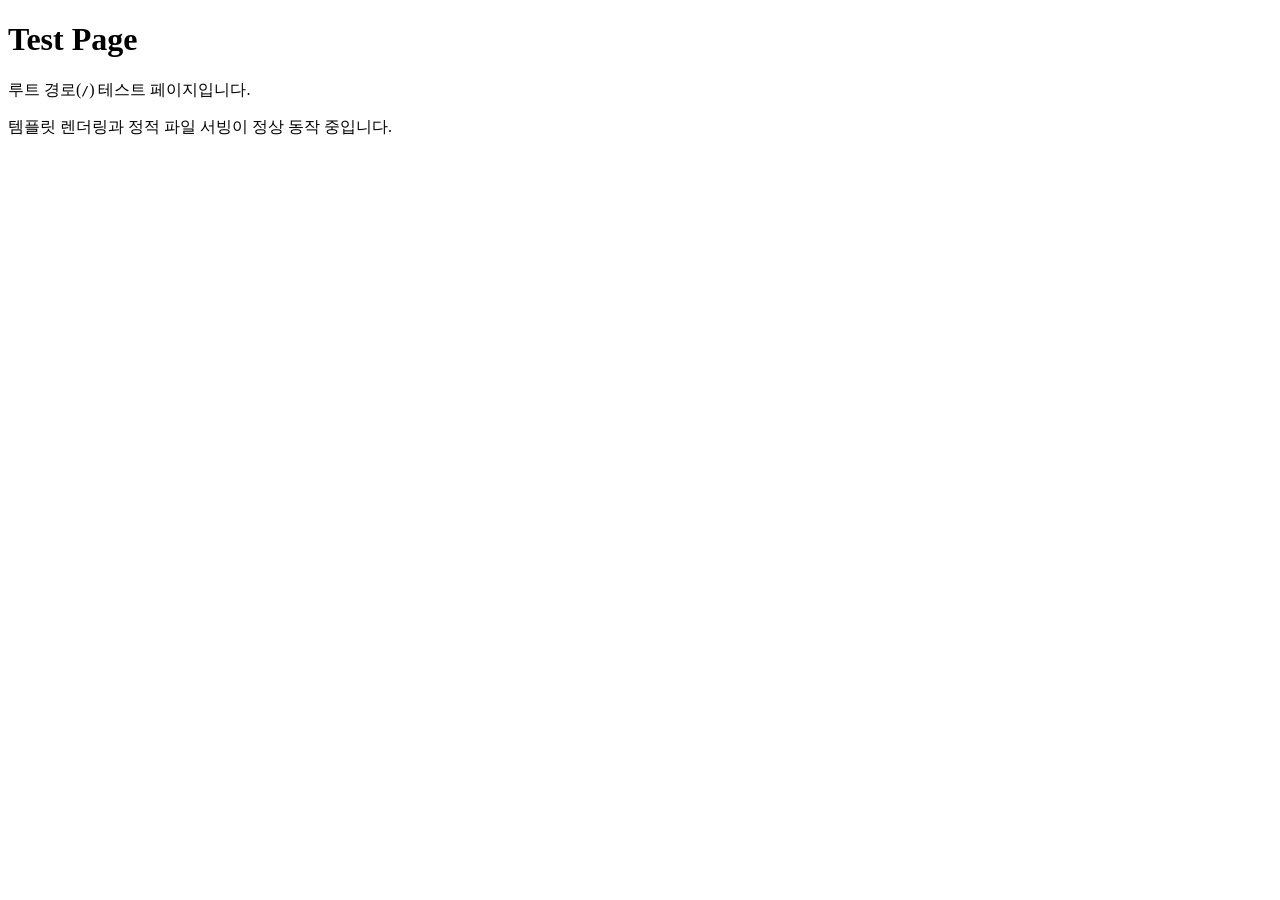
==== server/app/templates/index.html @ e59e1d82 "update server basic system" ====
<!doctype html>
<html lang="ko">
  <head>
    <meta charset="UTF-8" />
    <meta name="viewport" content="width=device-width, initial-scale=1.0" />
    <title>{{ title }}</title>
    <link rel="stylesheet" href="/static/css/app.css" />
  </head>
  <body>
    <main class="container">
      <h1>Test Page</h1>
      <p>루트 경로(<code>/</code>) 테스트 페이지입니다.</p>
      <p>템플릿 렌더링과 정적 파일 서빙이 정상 동작 중입니다.</p>
    </main>
  </body>
</html>
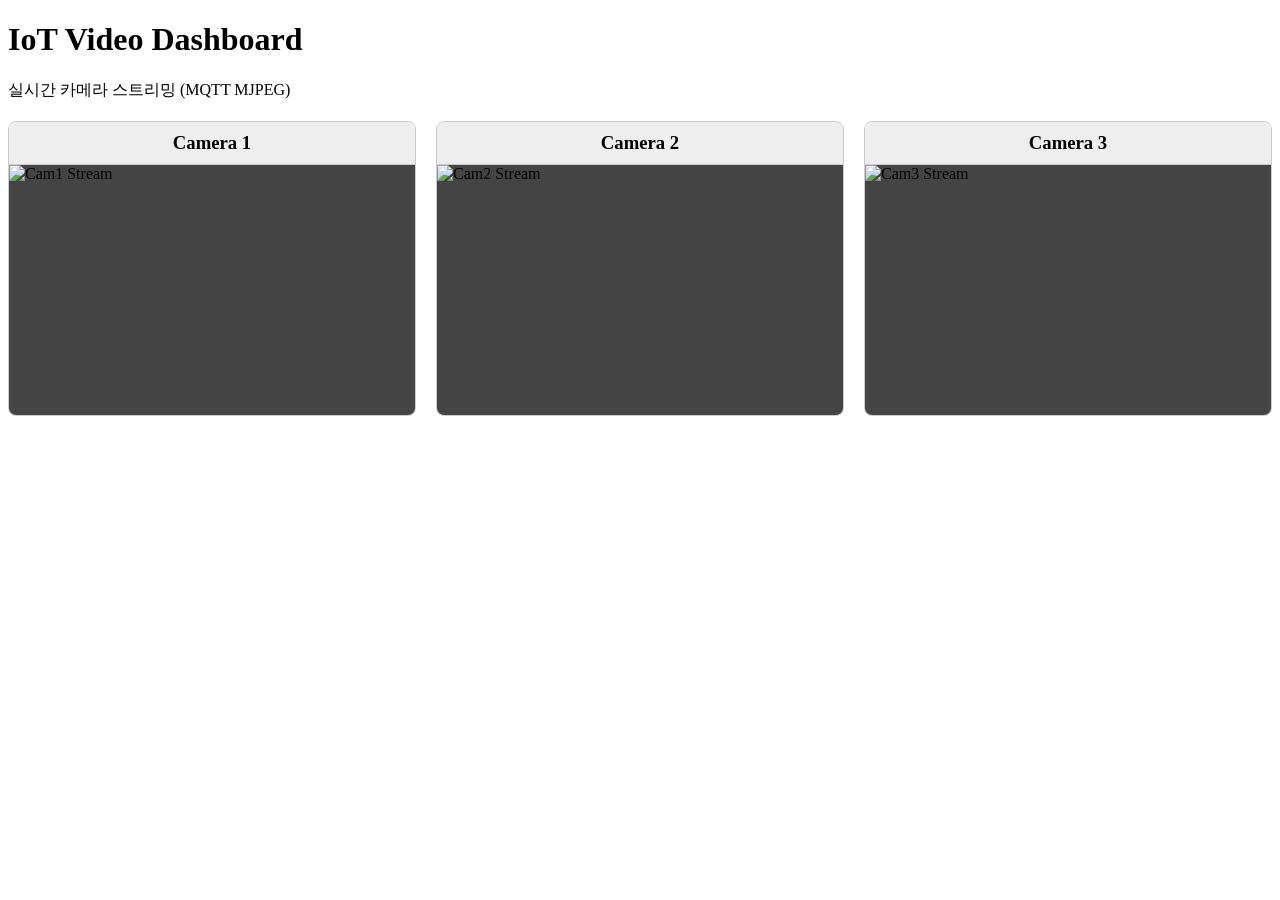
==== commit fbde251e: "subscriber/webserver (제대로 돌아가는지 test X)" ====
--- a/server/app/templates/index.html
+++ b/server/app/templates/index.html
@@ -1,16 +1,58 @@
 <!doctype html>
 <html lang="ko">
-  <head>
-    <meta charset="UTF-8" />
-    <meta name="viewport" content="width=device-width, initial-scale=1.0" />
+<head>
+    <meta charset="UTF-8"/>
+    <meta name="viewport" content="width=device-width, initial-scale=1.0"/>
     <title>{{ title }}</title>
-    <link rel="stylesheet" href="/static/css/app.css" />
-  </head>
-  <body>
-    <main class="container">
-      <h1>Test Page</h1>
-      <p>루트 경로(<code>/</code>) 테스트 페이지입니다.</p>
-      <p>템플릿 렌더링과 정적 파일 서빙이 정상 동작 중입니다.</p>
-    </main>
-  </body>
+    <link rel="stylesheet" href="/static/css/app.css"/>
+    <style>
+        .video-grid {
+            display: grid;
+            grid-template-columns: repeat(auto-fit, minmax(300px, 1fr));
+            gap: 20px;
+            margin-top: 20px;
+        }
+        .video-card {
+            border: 1px solid #ccc;
+            border-radius: 8px;
+            overflow: hidden;
+            background: #f9f9f9;
+        }
+        .video-card h3 {
+            margin: 0;
+            padding: 10px;
+            background: #eee;
+            border-bottom: 1px solid #ccc;
+            text-align: center;
+        }
+        .video-card img {
+            width: 100%;
+            height: 250px;
+            object-fit: cover;
+            display: block;
+            background: #444;
+        }
+    </style>
+</head>
+<body>
+<main class="container">
+    <h1>IoT Video Dashboard</h1>
+    <p>실시간 카메라 스트리밍 (MQTT MJPEG)</p>
+    
+    <div class="video-grid">
+        <div class="video-card">
+            <h3>Camera 1</h3>
+            <img src="/api/video/stream/cam1" alt="Cam1 Stream">
+        </div>
+        <div class="video-card">
+            <h3>Camera 2</h3>
+            <img src="/api/video/stream/cam2" alt="Cam2 Stream">
+        </div>
+        <div class="video-card">
+            <h3>Camera 3</h3>
+            <img src="/api/video/stream/cam3" alt="Cam3 Stream">
+        </div>
+    </div>
+</main>
+</body>
 </html>
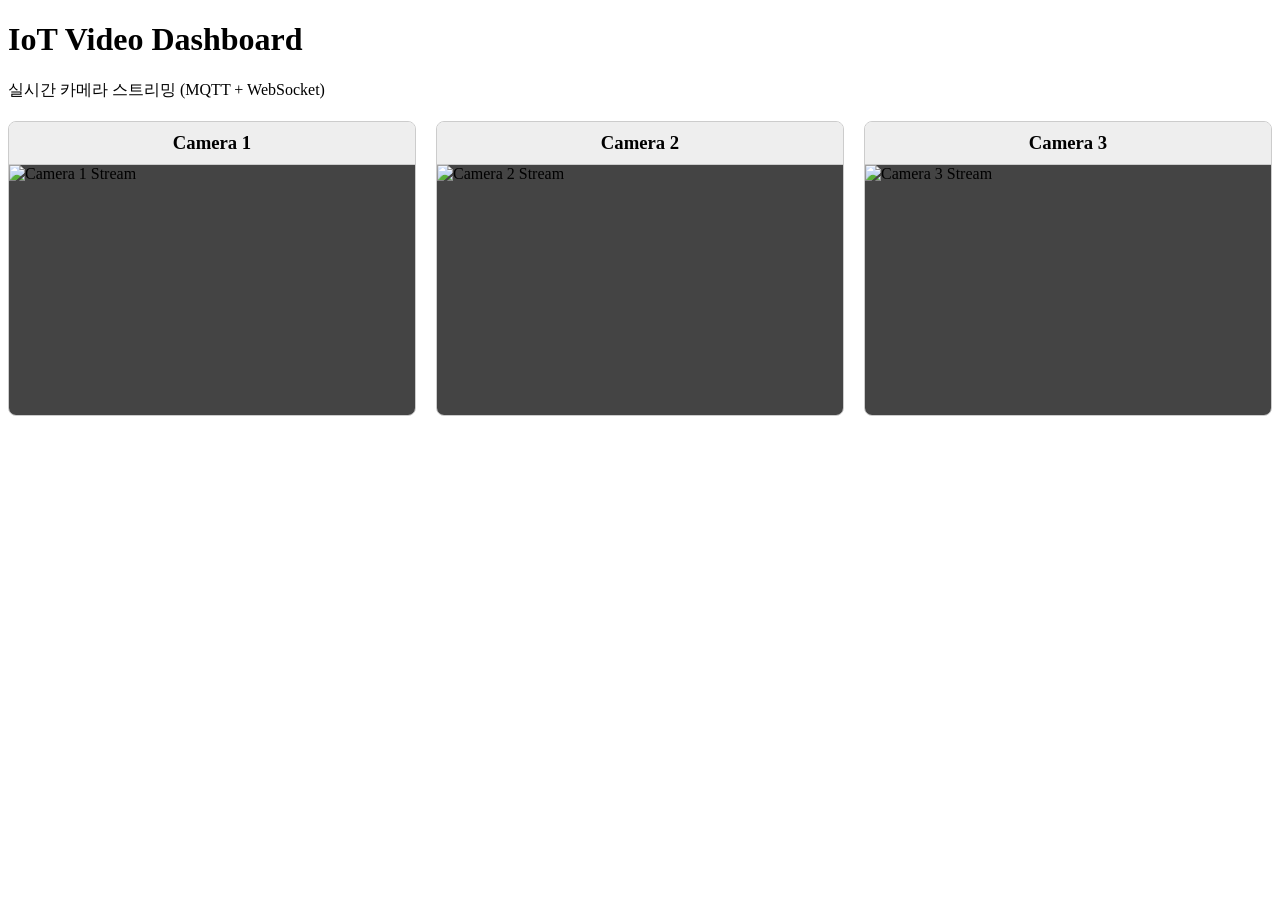
==== commit 086de79b: "success" ====
--- a/server/app/templates/index.html
+++ b/server/app/templates/index.html
@@ -37,22 +37,47 @@
 <body>
 <main class="container">
     <h1>IoT Video Dashboard</h1>
-    <p>실시간 카메라 스트리밍 (MQTT MJPEG)</p>
+    <p>실시간 카메라 스트리밍 (MQTT + WebSocket)</p>
     
     <div class="video-grid">
         <div class="video-card">
             <h3>Camera 1</h3>
-            <img src="/api/video/stream/cam1" alt="Cam1 Stream">
+            <img id="camera-1-image" alt="Camera 1 Stream">
         </div>
         <div class="video-card">
             <h3>Camera 2</h3>
-            <img src="/api/video/stream/cam2" alt="Cam2 Stream">
+            <img id="camera-2-image" alt="Camera 2 Stream">
         </div>
         <div class="video-card">
             <h3>Camera 3</h3>
-            <img src="/api/video/stream/cam3" alt="Cam3 Stream">
+            <img id="camera-3-image" alt="Camera 3 Stream">
         </div>
     </div>
 </main>
+<script>
+    const cameras = ["camera-1", "camera-2", "camera-3"];
+
+    function connectCamera(cameraId) {
+        const img = document.getElementById(`${cameraId}-image`);
+        const protocol = location.protocol === "https:" ? "wss" : "ws";
+        const ws = new WebSocket(`${protocol}://${location.host}/api/ws/video/${cameraId}`);
+
+        ws.onmessage = (event) => {
+            const payload = JSON.parse(event.data);
+            if (payload.type !== "frame" || !payload.image) return;
+            img.src = `data:image/jpeg;base64,${payload.image}`;
+        };
+
+        ws.onclose = () => {
+            setTimeout(() => connectCamera(cameraId), 1000);
+        };
+
+        ws.onerror = () => {
+            ws.close();
+        };
+    }
+
+    cameras.forEach((cameraId) => connectCamera(cameraId));
+</script>
 </body>
 </html>
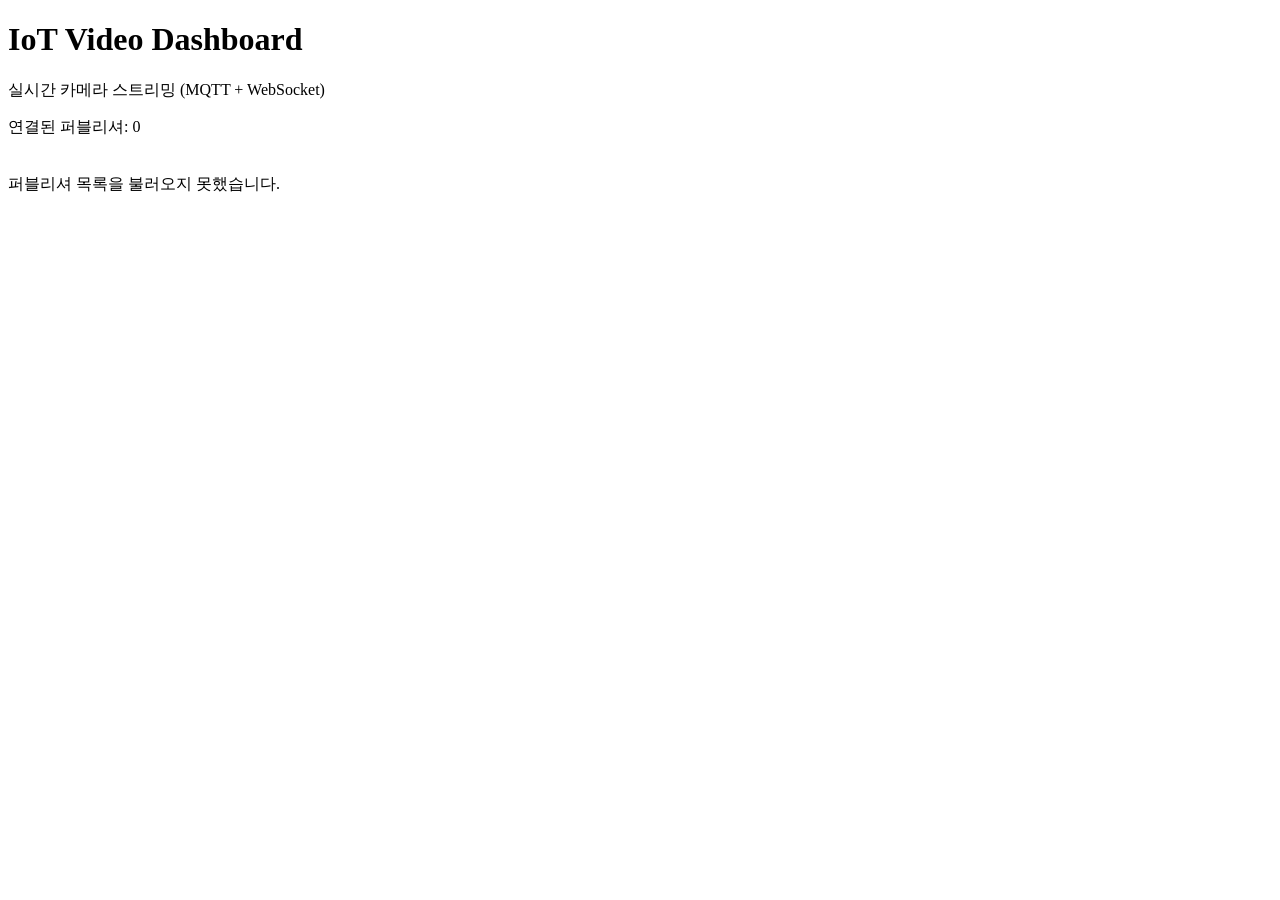
==== commit 55ba090c: "feat: implement publisher domain" ====
--- a/server/app/templates/index.html
+++ b/server/app/templates/index.html
@@ -8,7 +8,7 @@
     <style>
         .video-grid {
             display: grid;
-            grid-template-columns: repeat(auto-fit, minmax(300px, 1fr));
+            grid-template-columns: repeat(3, minmax(0, 1fr));
             gap: 20px;
             margin-top: 20px;
         }
@@ -32,35 +32,36 @@
             display: block;
             background: #444;
         }
+        @media (max-width: 900px) {
+            .video-grid {
+                grid-template-columns: 1fr;
+            }
+        }
     </style>
 </head>
 <body>
 <main class="container">
     <h1>IoT Video Dashboard</h1>
     <p>실시간 카메라 스트리밍 (MQTT + WebSocket)</p>
+    <p id="publisher-count">연결된 퍼블리셔: 0</p>
     
-    <div class="video-grid">
-        <div class="video-card">
-            <h3>Camera 1</h3>
-            <img id="camera-1-image" alt="Camera 1 Stream">
-        </div>
-        <div class="video-card">
-            <h3>Camera 2</h3>
-            <img id="camera-2-image" alt="Camera 2 Stream">
-        </div>
-        <div class="video-card">
-            <h3>Camera 3</h3>
-            <img id="camera-3-image" alt="Camera 3 Stream">
-        </div>
-    </div>
+    <div class="video-grid" id="video-grid"></div>
 </main>
 <script>
-    const cameras = ["camera-1", "camera-2", "camera-3"];
+    const POLL_INTERVAL_MS = 3000;
+    const videoGrid = document.getElementById("video-grid");
+    const publisherCountEl = document.getElementById("publisher-count");
+    const reconnectTimers = new Map();
+    const socketByPublisherId = new Map();
+    const knownPublisherIds = new Set();
 
-    function connectCamera(cameraId) {
-        const img = document.getElementById(`${cameraId}-image`);
+    function connectPublisher(publisherId) {
+        if (socketByPublisherId.has(publisherId)) return;
+        const img = document.getElementById(`publisher-${publisherId}-image`);
+        if (!img) return;
         const protocol = location.protocol === "https:" ? "wss" : "ws";
-        const ws = new WebSocket(`${protocol}://${location.host}/api/ws/video/${cameraId}`);
+        const ws = new WebSocket(`${protocol}://${location.host}/api/ws/video/${publisherId}`);
+        socketByPublisherId.set(publisherId, ws);
 
         ws.onmessage = (event) => {
             const payload = JSON.parse(event.data);
@@ -69,7 +70,11 @@
         };
 
         ws.onclose = () => {
-            setTimeout(() => connectCamera(cameraId), 1000);
+            socketByPublisherId.delete(publisherId);
+            if (reconnectTimers.has(publisherId)) clearTimeout(reconnectTimers.get(publisherId));
+            if (knownPublisherIds.has(publisherId)) {
+                reconnectTimers.set(publisherId, setTimeout(() => connectPublisher(publisherId), 1000));
+            }
         };
 
         ws.onerror = () => {
@@ -77,7 +82,73 @@
         };
     }
 
-    cameras.forEach((cameraId) => connectCamera(cameraId));
+    function createPublisherCard(publisherId) {
+        const card = document.createElement("div");
+        card.className = "video-card";
+        card.id = `publisher-${publisherId}-card`;
+        card.innerHTML = `
+            <h3>publisher-${publisherId}</h3>
+            <img id="publisher-${publisherId}-image" alt="publisher-${publisherId} Stream">
+        `;
+        return card;
+    }
+
+    function removePublisher(publisherId) {
+        knownPublisherIds.delete(publisherId);
+        const timer = reconnectTimers.get(publisherId);
+        if (timer) {
+            clearTimeout(timer);
+            reconnectTimers.delete(publisherId);
+        }
+        const ws = socketByPublisherId.get(publisherId);
+        if (ws) {
+            socketByPublisherId.delete(publisherId);
+            ws.close();
+        }
+        const card = document.getElementById(`publisher-${publisherId}-card`);
+        if (card) card.remove();
+    }
+
+    function renderEmptyStateIfNeeded() {
+        if (knownPublisherIds.size > 0) return;
+        videoGrid.innerHTML = "<p id=\"publisher-empty\">등록된 퍼블리셔가 없습니다.</p>";
+    }
+
+    async function loadPublishersAndConnect() {
+        try {
+            const response = await fetch("/api/publisher/");
+            if (!response.ok) throw new Error("failed");
+            const publishers = await response.json();
+            const activePublishers = publishers
+                .filter((publisher) => publisher && publisher.id !== undefined && publisher.id !== null)
+                .sort((a, b) => Number(a.id) - Number(b.id));
+            const nextIds = new Set(activePublishers.map((publisher) => String(publisher.id)));
+
+            publisherCountEl.textContent = `연결된 퍼블리셔: ${publishers.length}`;
+
+            const emptyEl = document.getElementById("publisher-empty");
+            if (emptyEl) emptyEl.remove();
+
+            activePublishers.forEach((publisher) => {
+                const publisherId = String(publisher.id);
+                if (!knownPublisherIds.has(publisherId)) {
+                    knownPublisherIds.add(publisherId);
+                    videoGrid.appendChild(createPublisherCard(publisherId));
+                    connectPublisher(publisherId);
+                }
+            });
+
+            Array.from(knownPublisherIds).forEach((publisherId) => {
+                if (!nextIds.has(publisherId)) removePublisher(publisherId);
+            });
+            renderEmptyStateIfNeeded();
+        } catch (e) {
+            videoGrid.innerHTML = "<p>퍼블리셔 목록을 불러오지 못했습니다.</p>";
+        }
+    }
+
+    loadPublishersAndConnect();
+    setInterval(loadPublishersAndConnect, POLL_INTERVAL_MS);
 </script>
 </body>
 </html>
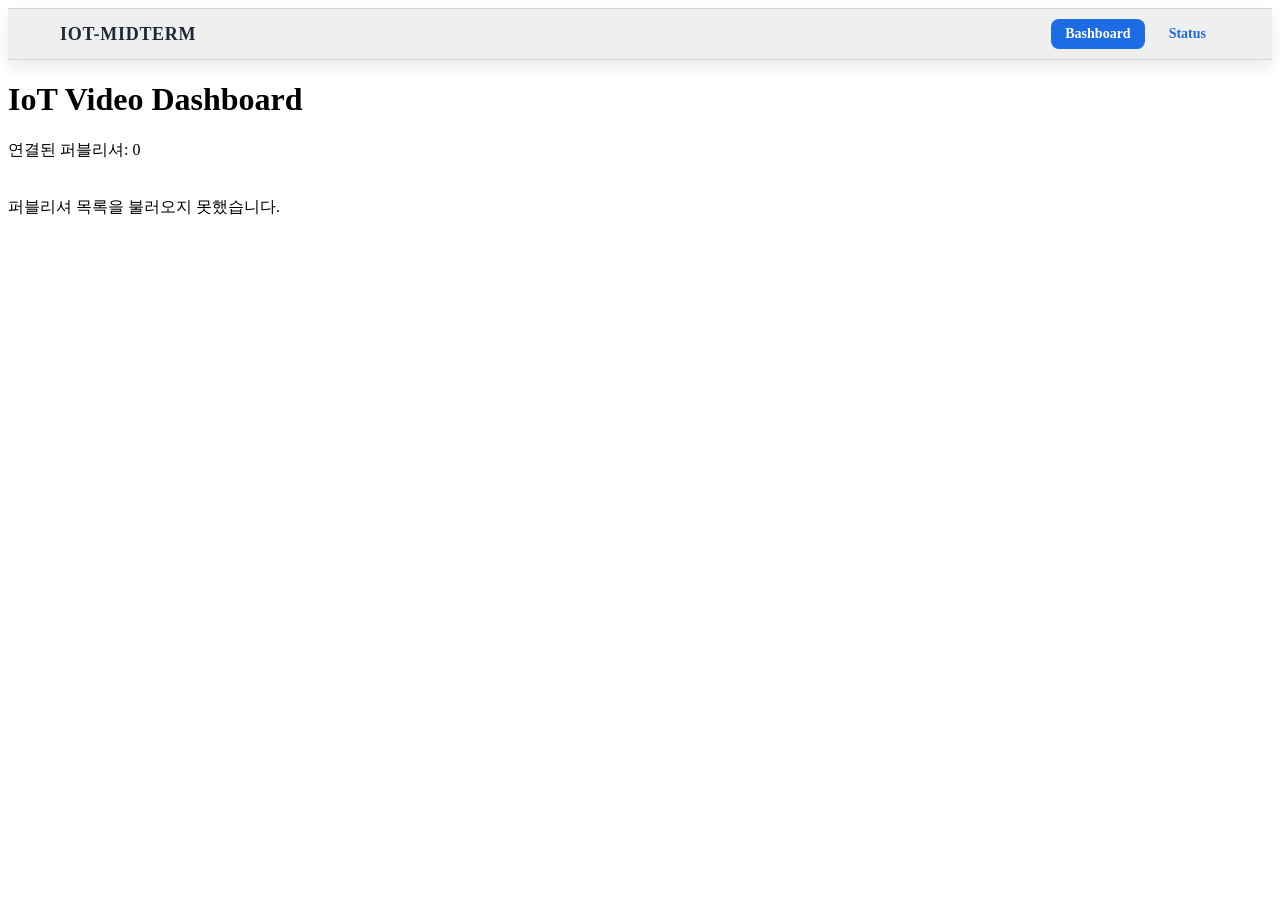
==== commit d1f9f505: "refctor: add header on pages" ====
--- a/server/app/templates/index.html
+++ b/server/app/templates/index.html
@@ -6,11 +6,54 @@
     <title>{{ title }}</title>
     <link rel="stylesheet" href="/static/css/app.css"/>
     <style>
+        .top-nav-wrap {
+            background: #efefef;
+            border-top: 1px solid #cfcfcf;
+            border-bottom: 1px solid #d6d6d6;
+            box-shadow: 0 8px 16px rgba(0, 0, 0, 0.08);
+        }
+        .top-nav {
+            max-width: 1160px;
+            margin: 0 auto;
+            padding: 10px 16px;
+            display: flex;
+            align-items: center;
+            justify-content: space-between;
+            gap: 16px;
+        }
+        .top-nav-logo {
+            text-decoration: none;
+            color: #1f2737;
+            font-size: 18px;
+            font-weight: 800;
+            letter-spacing: 0.04em;
+            line-height: 1;
+        }
+        .top-nav-menu {
+            display: flex;
+            align-items: center;
+            gap: 10px;
+        }
+        .top-nav-item {
+            text-decoration: none;
+            color: #1d6ce3;
+            font-size: 14px;
+            font-weight: 600;
+            line-height: 1;
+            padding: 8px 14px;
+            border-radius: 8px;
+            display: inline-block;
+        }
+        .top-nav-item.is-active {
+            background: #1d6ce3;
+            color: #fff;
+        }
         .video-grid {
             display: grid;
             grid-template-columns: repeat(3, minmax(0, 1fr));
             gap: 20px;
             margin-top: 20px;
+            align-items: start;
         }
         .video-card {
             border: 1px solid #ccc;
@@ -25,6 +68,19 @@
             border-bottom: 1px solid #ccc;
             text-align: center;
         }
+        .video-meta {
+            margin: 0;
+            padding: 8px 10px;
+            border-bottom: 1px solid #ddd;
+            background: #f3f3f3;
+            font-size: 12px;
+            color: #333;
+            line-height: 1.5;
+            word-break: break-all;
+        }
+        .video-meta strong {
+            font-weight: 700;
+        }
         .video-card img {
             width: 100%;
             height: 250px;
@@ -32,7 +88,25 @@
             display: block;
             background: #444;
         }
-        @media (max-width: 900px) {
+        @media (max-width: 1200px) {
+            .video-grid {
+                grid-template-columns: repeat(2, minmax(0, 1fr));
+            }
+        }
+        @media (max-width: 768px) {
+            .top-nav {
+                padding: 8px 12px;
+            }
+            .top-nav-logo {
+                font-size: 15px;
+            }
+            .top-nav-menu {
+                gap: 6px;
+            }
+            .top-nav-item {
+                font-size: 12px;
+                padding: 7px 10px;
+            }
             .video-grid {
                 grid-template-columns: 1fr;
             }
@@ -40,54 +114,111 @@
     </style>
 </head>
 <body>
+<header class="top-nav-wrap">
+    <nav class="top-nav" aria-label="Main menu">
+        <a class="top-nav-logo" href="/">IOT-MIDTERM</a>
+        <div class="top-nav-menu">
+            <a class="top-nav-item is-active" href="/">Bashboard</a>
+            <a class="top-nav-item" href="/status">Status</a>
+        </div>
+    </nav>
+</header>
 <main class="container">
     <h1>IoT Video Dashboard</h1>
-    <p>실시간 카메라 스트리밍 (MQTT + WebSocket)</p>
     <p id="publisher-count">연결된 퍼블리셔: 0</p>
-    
+
     <div class="video-grid" id="video-grid"></div>
 </main>
+
 <script>
     const POLL_INTERVAL_MS = 3000;
+    const RECONNECT_DELAY_MS = 1000;
+    const MAX_RETRY = 3;
+
     const videoGrid = document.getElementById("video-grid");
     const publisherCountEl = document.getElementById("publisher-count");
+
     const reconnectTimers = new Map();
     const socketByPublisherId = new Map();
+    const retryCountByPublisher = new Map();
     const knownPublisherIds = new Set();
 
     function connectPublisher(publisherId) {
         if (socketByPublisherId.has(publisherId)) return;
+
         const img = document.getElementById(`publisher-${publisherId}-image`);
         if (!img) return;
+
         const protocol = location.protocol === "https:" ? "wss" : "ws";
         const ws = new WebSocket(`${protocol}://${location.host}/api/ws/video/${publisherId}`);
         socketByPublisherId.set(publisherId, ws);
 
+        if (!retryCountByPublisher.has(publisherId)) {
+            retryCountByPublisher.set(publisherId, 0);
+        }
+
+        ws.onopen = () => {
+            retryCountByPublisher.set(publisherId, 0);
+        };
+
         ws.onmessage = (event) => {
             const payload = JSON.parse(event.data);
             if (payload.type !== "frame" || !payload.image) return;
+
             img.src = `data:image/jpeg;base64,${payload.image}`;
+
+            // 프레임 정상 수신 시 재시도 횟수 초기화
+            retryCountByPublisher.set(publisherId, 0);
         };
 
         ws.onclose = () => {
             socketByPublisherId.delete(publisherId);
-            if (reconnectTimers.has(publisherId)) clearTimeout(reconnectTimers.get(publisherId));
-            if (knownPublisherIds.has(publisherId)) {
-                reconnectTimers.set(publisherId, setTimeout(() => connectPublisher(publisherId), 1000));
-            }
+
+            if (reconnectTimers.has(publisherId)) {
+                clearTimeout(reconnectTimers.get(publisherId));
+                reconnectTimers.delete(publisherId);
+            }
+
+            if (!knownPublisherIds.has(publisherId)) return;
+
+            const retryCount = retryCountByPublisher.get(publisherId) || 0;
+
+            if (retryCount >= MAX_RETRY) {
+                console.warn(`publisher-${publisherId} reconnect failed ${retryCount} times -> refreshing page`);
+                window.location.reload();
+                return;
+            }
+
+            retryCountByPublisher.set(publisherId, retryCount + 1);
+
+            reconnectTimers.set(
+                publisherId,
+                setTimeout(() => {
+                    connectPublisher(publisherId);
+                }, RECONNECT_DELAY_MS)
+            );
         };
 
         ws.onerror = () => {
+            // 에러 발생 시 onclose 흐름으로 넘김
             ws.close();
         };
     }
 
-    function createPublisherCard(publisherId) {
+    function createPublisherCard(publisher) {
+        const publisherId = String(publisher.id);
+        const brokerStatus = publisher.broker_is_active ? "UP" : "DOWN";
+
         const card = document.createElement("div");
         card.className = "video-card";
         card.id = `publisher-${publisherId}-card`;
         card.innerHTML = `
             <h3>publisher-${publisherId}</h3>
+            <p class="video-meta">
+                <strong>Topic:</strong> ${publisher.topic}<br>
+                <strong>Broker:</strong> #${publisher.broker_id} (${publisher.broker_host}:${publisher.broker_port})<br>
+                <strong>Status:</strong> ${brokerStatus}
+            </p>
             <img id="publisher-${publisherId}-image" alt="publisher-${publisherId} Stream">
         `;
         return card;
@@ -95,33 +226,40 @@
 
     function removePublisher(publisherId) {
         knownPublisherIds.delete(publisherId);
+
         const timer = reconnectTimers.get(publisherId);
         if (timer) {
             clearTimeout(timer);
             reconnectTimers.delete(publisherId);
         }
+
         const ws = socketByPublisherId.get(publisherId);
         if (ws) {
             socketByPublisherId.delete(publisherId);
             ws.close();
         }
+
+        retryCountByPublisher.delete(publisherId);
+
         const card = document.getElementById(`publisher-${publisherId}-card`);
         if (card) card.remove();
     }
 
     function renderEmptyStateIfNeeded() {
         if (knownPublisherIds.size > 0) return;
-        videoGrid.innerHTML = "<p id=\"publisher-empty\">등록된 퍼블리셔가 없습니다.</p>";
+        videoGrid.innerHTML = '<p id="publisher-empty">등록된 퍼블리셔가 없습니다.</p>';
     }
 
     async function loadPublishersAndConnect() {
         try {
             const response = await fetch("/api/publisher/");
             if (!response.ok) throw new Error("failed");
+
             const publishers = await response.json();
             const activePublishers = publishers
                 .filter((publisher) => publisher && publisher.id !== undefined && publisher.id !== null)
                 .sort((a, b) => Number(a.id) - Number(b.id));
+
             const nextIds = new Set(activePublishers.map((publisher) => String(publisher.id)));
 
             publisherCountEl.textContent = `연결된 퍼블리셔: ${publishers.length}`;
@@ -131,16 +269,20 @@
 
             activePublishers.forEach((publisher) => {
                 const publisherId = String(publisher.id);
+
                 if (!knownPublisherIds.has(publisherId)) {
                     knownPublisherIds.add(publisherId);
-                    videoGrid.appendChild(createPublisherCard(publisherId));
+                    videoGrid.appendChild(createPublisherCard(publisher));
                     connectPublisher(publisherId);
                 }
             });
 
             Array.from(knownPublisherIds).forEach((publisherId) => {
-                if (!nextIds.has(publisherId)) removePublisher(publisherId);
+                if (!nextIds.has(publisherId)) {
+                    removePublisher(publisherId);
+                }
             });
+
             renderEmptyStateIfNeeded();
         } catch (e) {
             videoGrid.innerHTML = "<p>퍼블리셔 목록을 불러오지 못했습니다.</p>";
